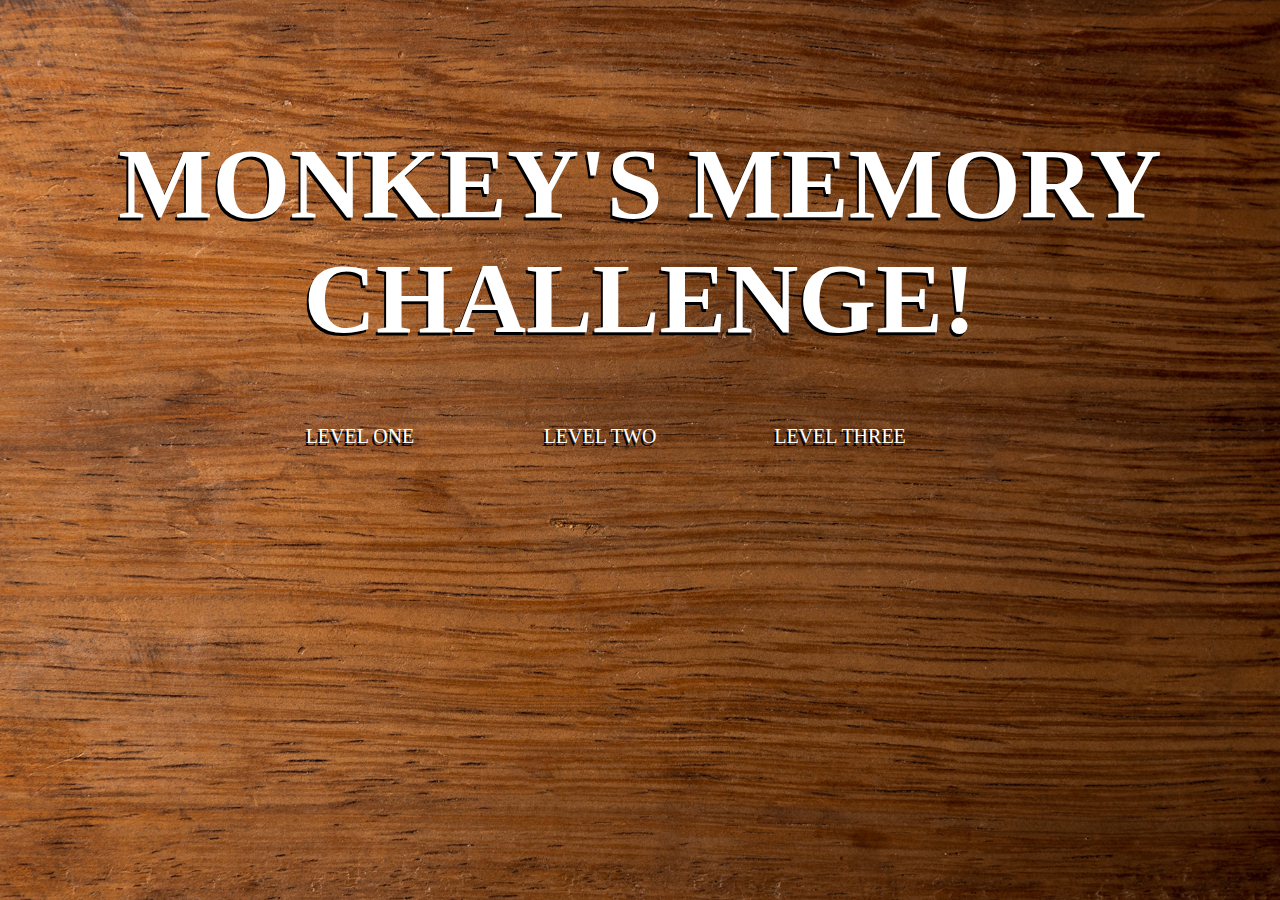
==== index.html @ 3d51e81c "Add files via upload" ====
<!doctype html>
<html>
<head>
<meta charset="utf-8">
<title>Memory Games</title>
	  <link rel="stylesheet" href="style.css" />
</head>

<body class="mainbg">
	<div class="header" style="margin-top: 10%; margin-bottom: 5%;">

    <h1 class="title">Monkey's Memory Challenge!</h1>

  </div>

	<div class="containermain">

		<div class="cantainerblock">
		  <h2>LEVEL ONE</h2>
          <a href="options.html?level=1"><img src="images/level1button.png" alt="" title=""></a>
		</div>
		<div class="cantainerblock">
		  <h2>LEVEL TWO</h2>
          <a href="options.html?level=2"><img src="images/level2button.png" alt="" title=""></a>
		</div>
		<div class="cantainerblock">
		  <h2>LEVEL THREE</h2>
          <a href="options.html?level=3"><img src="images/level3button.png" alt="" title=""></a>
		</div>

	</div>


</body>
</html>
---- style.css ----
h1 .counter, h1 span {display: inline-block; vertical-align: middle; margin: 0 20px}
h1 .counter {width: 200px; font-family: Riffic; font-size: 20px;}
h1 .counter input[type=number] {
    font-family: Riffic;
    font-size: 20px;
    padding: 10px;
    width: 10ch;
    margin-top: 10px;
}
body {
    background: url("images/wood.jpg") no-repeat fixed center center;
    -webkit-background-size: cover;
    -moz-background-size: cover;
    -o-background-size: cover;
    background-size: cover;
}

.cursive {
    font-family: Riffic;
    text-shadow: -2px 2px #000000;
}

.home-link {
    text-align: center;
    display: block;
    color: white;
    font-family: Riffic;
    margin-bottom: 2rem;
    text-shadow: -2px 2px blue;
    text-decoration: none;
}

.containermain {
    width: 800px;
    margin: 0px auto;
}

.cantainerblock {
    width: 200px;
    float: left;
    border-radius: 10px;
    margin: 20px;
}

.cantainerblock img {
    border-radius: 40px;
    width: 200px;

}

.cantainerblock img:hover {
    cursor: pointer;

}

.cantainerblock h2 {
    color: white;
    text-align: center;
    font-size: 20px;
}

.title {
    margin-top: 0px;
    display: block;
    text-align: center;
    color: #FFFFFF;
    font-size: 100px;
    margin-bottom: 15px;

    font-family: Riffic;
    text-transform: uppercase;
    
    font-weight: 900;
}

h1 {
    text-align: center;
    font-size: 4em;
    color: white;
    /*font-family: 'Amatic SC', cursive;*/
    font-family: Riffic;
    font-weight: 500;
    margin-bottom: 10px;
    margin-top: 10px;
    text-shadow: -2px 3px #000;

}

h2 {
    text-align: center;
    font-size: 2.5em;
    color: white;
    font-family: Riffic;
    font-weight: 300;
    text-shadow: -2px 3px #000;
    margin-bottom: 5px;
    margin-top: -15px;
}

#board {
    background-color: transparent;
    width: 720px;
    height: 530px;
    padding-left: 10px;
    padding-right: 10px;
    padding-bottom: 10px;
    margin: 0px auto;
}


.card {
    width: 160px;
    height: 160px;
    margin: 10px;
    float: right;
    background-image: url("images/back.jpg");
    background-size: 160px 160px;
    border-radius: 10px;
    -moz-box-shadow: -3px 3px 10px #000;
    -webkit-box-shadow: -3px 3px 10px #000;
    box-shadow: -3px 3px 10px #000;
}


.card img {
    display: none;
}

.card.image img {
    display: block;
}

.image {
    width: 160px;
    height: 160px;
    -webkit-border-radius: 10px;
    -moz-border-radius: 10px;
    border-radius: 10px;
    background: white;
    object-fit: scale-down;
}

.image.match {
    width: 160px;
    height: 160px;
    -webkit-border-radius: 10px;
    -moz-border-radius: 10px;
    border-radius: 10px;
}


/* <div class="cards">Black</div>  */
/* <div class="cards front">Blue</div>  */
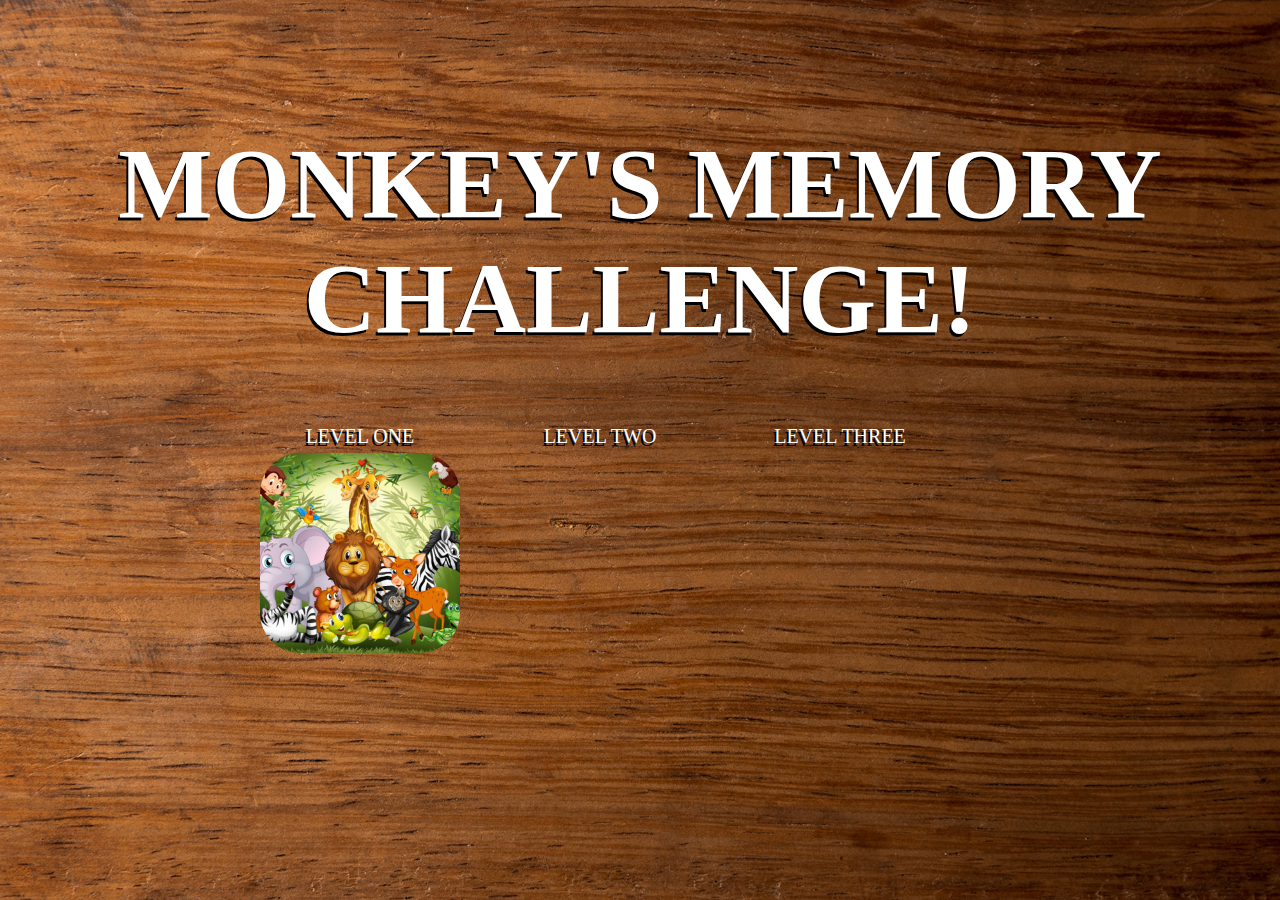
==== commit 1036bb46: "Update index.html" ====
--- a/index.html
+++ b/index.html
@@ -17,7 +17,7 @@
 
 		<div class="cantainerblock">
 		  <h2>LEVEL ONE</h2>
-          <a href="options.html?level=1"><img src="images/level1button.png" alt="" title=""></a>
+          <a href="options.html?level=1"><img src="images/wild.jpg" alt="" title=""></a>
 		</div>
 		<div class="cantainerblock">
 		  <h2>LEVEL TWO</h2>
